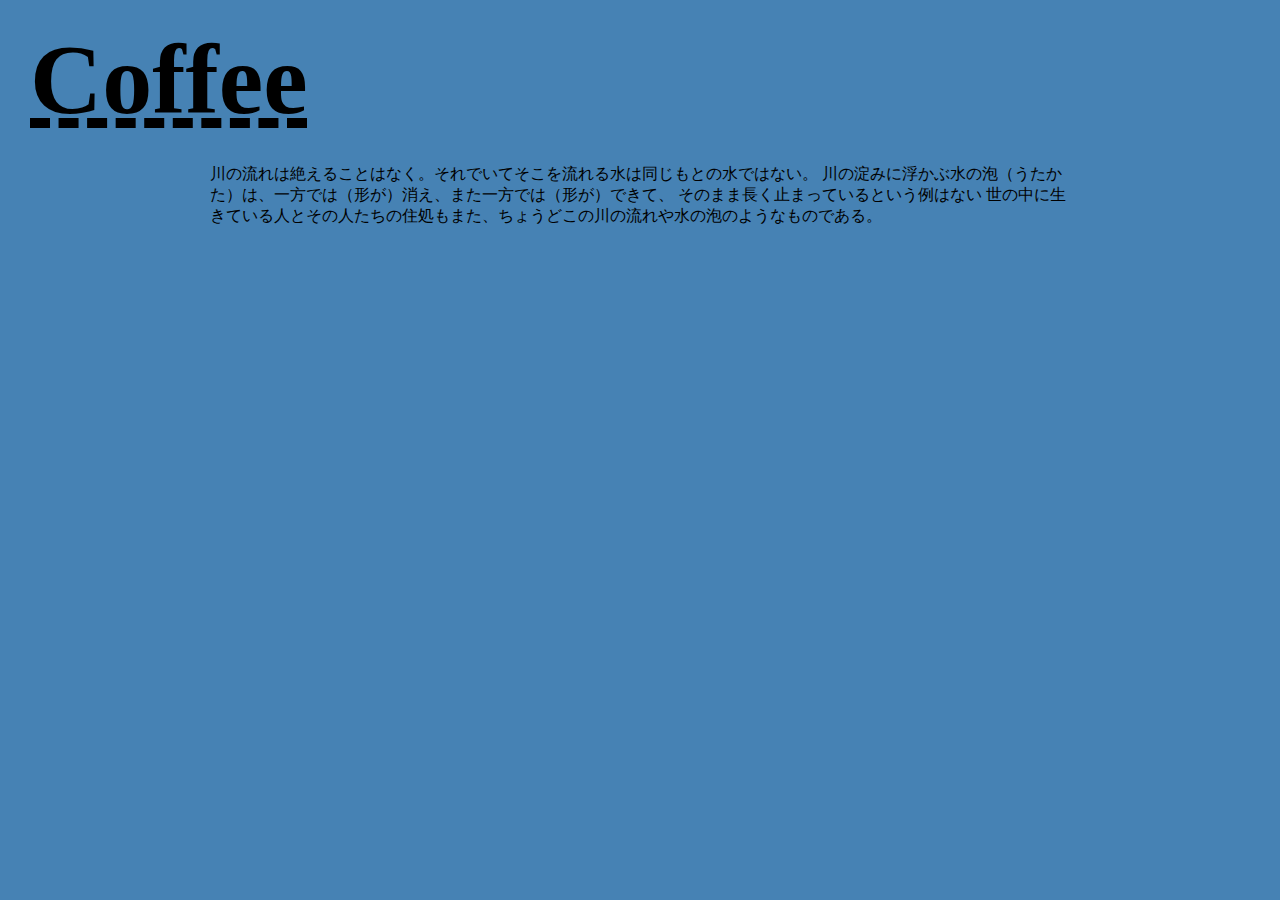
==== easttimor.html @ 93c5dd82 "Add files via upload" ====
<!DOCTYPE html>

<head>
    <title>coffeemangore</title>
    <meta charset="utf-8" />
    <link rel="stylesheet" type="text/css" href="main.css" />
    <script type="text/javascript" src="http://ajax.googleapis.com/ajax/libs/jquery/1.7.2/jquery.min.js"></script>
</head>

<header>
    <div class="nav">
        <p class="nav" class="shadow" class="title"><a href="index.html">Coffee</a></p>
        
            </div>
        </p>
        </header>

<body>
        <main>
            <div class="main-contents">


                <div class="gallery-blend">
                    
                    <a>
                        <figure class="gallery-item-blend">川の流れは絶えることはなく。それでいてそこを流れる水は同じもとの水ではない。
                            川の淀みに浮かぶ水の泡（うたかた）は、一方では（形が）消え、また一方では（形が）できて、
                            そのまま長く止まっているという例はない
                            世の中に生きている人とその人たちの住処もまた、ちょうどこの川の流れや水の泡のようなものである。
                            <p class="article-headline-blend"><br></p>
                            </figure>
                    </a>
                       


                </div>
            </div>








            
        </div>

    </main>

    

        <script type="text/javascript">
            /* When the user clicks on the button, 
toggle between hiding and showing the dropdown content */
            function myFunction() {
                document.getElementById("myDropdown").classList.toggle("show");
            }

            // Close the dropdown menu if the user clicks outside of it
            window.onclick = function(event) {
                if (!event.target.matches('.dropbtn')) {

                    var dropdowns = document.getElementsByClassName("dropdown-content");
                    var i;
                    for (i = 0; i < dropdowns.length; i++) {
                        var openDropdown = dropdowns[i];
                        if (openDropdown.classList.contains('show')) {
                            openDropdown.classList.remove('show');
                        }
                    }
                }
            }
        </script>
</body>
---- main.css ----
body {
    background-color: #4682B4;
}

.nav {
    font-weight: 900;
    font-size: 250%;
    margin: 11px;
    margin-right: 10%px;
    display: flex;
    justify-content: ;
    flex-wrap: ;
}

.nav a {
    text-decoration: underline;
    text-decoration-style: dashed;
    text-decoration-color: black;
    color: black;
}

.nav figure:hover {
    color:black;
    text-decoration: underline;
    text-decoration-style: dashed;
    font-style: italic;
}


.main-contents {
    position: relative;
    max-width: 940px;
    margin: 0px auto;
    padding: 0px;
    height: 100%;
    width: 80%;
}

.main-contents-menu {
    position: relative;
    max-width: 940px;
    margin: 20px auto;
    padding-top: 40px;
    padding-bottom: 100px;
    height: 100%;
    width: 50%;
}

.gallery {
    display: block; 
    justify-content: space-between;
    flex-wrap: wrap;
    margin: auto 300px;
    margin-top: 60px;
    margin-left: 200px;
    margin-right: 200px;
    margin-bottom: 150px;
}


.gallery a {
    text-decoration: none;
    color:black;
    padding: 20px;
    margin: auto;
}

.gallery figure:hover {
    background-color: yellow;
}

.gallery-item {
    border: 50px double black;
    border-radius: 30px;
    position: relative;
    text-align: center;
    font-family: fantasy;
    font-weight: bold;
    font-size: xx-large;
    padding-top: 30px;
    padding-bottom: 20px;
    min-width: min-content;
}

.gallery-menu {
    border: 50px double black;
    border-radius: 30px;
    position: relative;
    text-align: center;
    font-family: fantasy;
    font-weight: bold;
    font-size: xx-large;
    padding-top: 10px;
    padding-bottom: 10px;
    min-width: min-content;
}

.gallery-item-menu {
    position: relative;
    text-align: center;
    font-family: fantasy;
    font-weight: bold;
    font-size: xx-large;
    padding-top: 1px;
    padding-bottom: 1px;
    min-width: min-content;
}

.description {
    position: relative;
    text-align: center;
    font-family: fantasy;
    font-weight: normal;
    font-size: large;
    padding-top: 1px;
    padding-bottom: 1px;
    min-width: min-content;
}


.article-headline {
    font-weight: bold;
    text-align: center;
    color: white;
    position: absolute;
    width: 100%;
    bottom: 90px;
}

.article-description {
    color: black;
}

footer {
    color: black;
    background-color: black;;
    margin: 50px 50px 0px 50px;
    padding: 10px;
    border-style: solid;
    border-radius: 10%;
}       

footer ul > li {
    color: #4682B4;
    font-size: large;
    font-weight: bold;
    text-decoration: none;
}
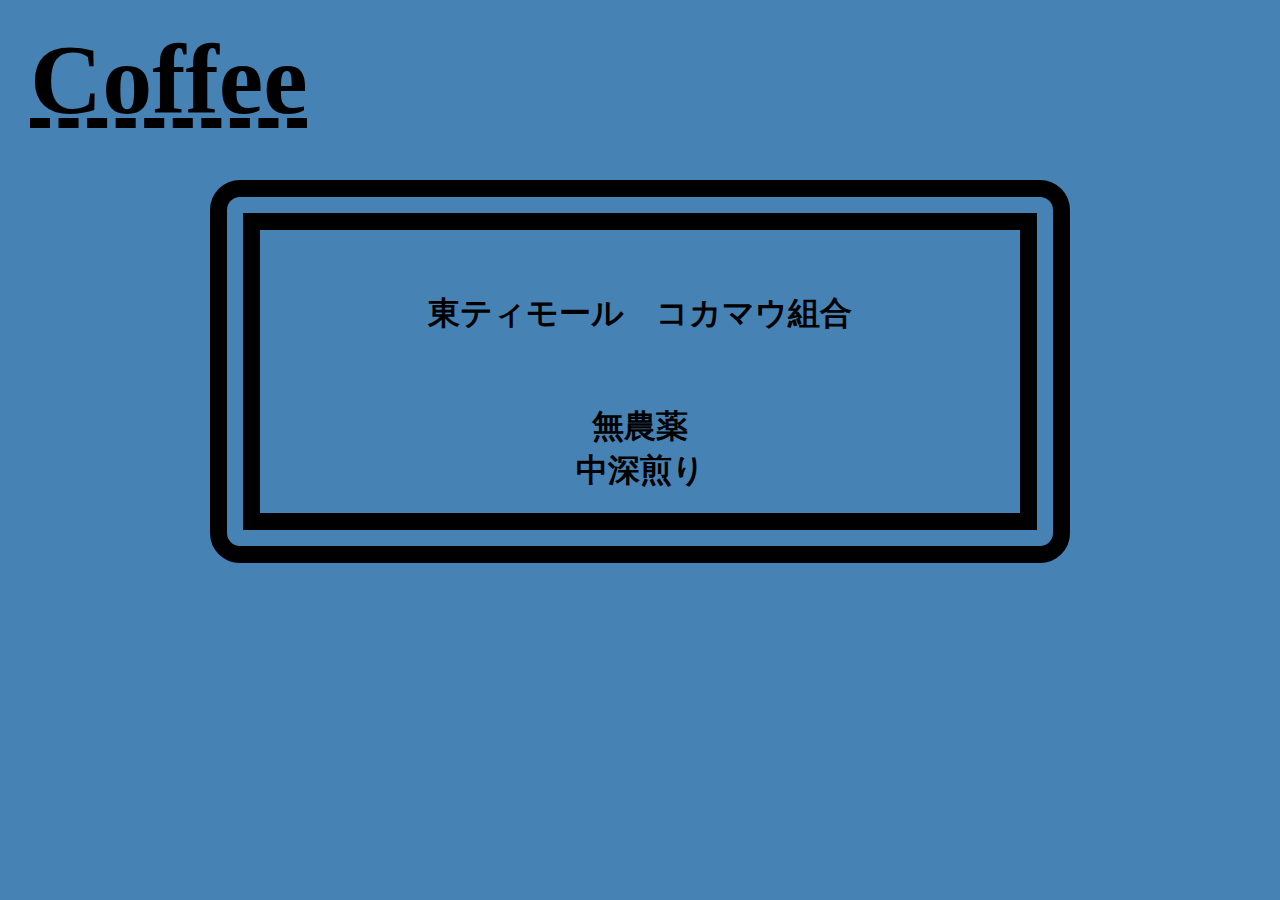
==== commit 9e048181: "Add files via upload" ====
--- a/easttimor.html
+++ b/easttimor.html
@@ -23,12 +23,16 @@
                 <div class="gallery-blend">
                     
                     <a>
-                        <figure class="gallery-item-blend">川の流れは絶えることはなく。それでいてそこを流れる水は同じもとの水ではない。
-                            川の淀みに浮かぶ水の泡（うたかた）は、一方では（形が）消え、また一方では（形が）できて、
-                            そのまま長く止まっているという例はない
-                            世の中に生きている人とその人たちの住処もまた、ちょうどこの川の流れや水の泡のようなものである。
-                            <p class="article-headline-blend"><br></p>
-                            </figure>
+                        <figure class="gallery-item">
+                            <p>東ティモール　コカマウ組合</p>
+                            
+                            <br>
+                            無農薬<br>
+                            中深煎り<br>
+                            
+                                
+                        </figure>
+                        
                     </a>
                        
 
--- a/main.css
+++ b/main.css
@@ -52,8 +52,8 @@
     flex-wrap: wrap;
     margin: auto 300px;
     margin-top: 60px;
-    margin-left: 200px;
-    margin-right: 200px;
+    margin-left: 100px;
+    margin-right: 100px;
     margin-bottom: 150px;
 }
 
@@ -132,7 +132,7 @@
 }
 
 footer {
-    color: black;
+    color: yellowgreen;
     background-color: black;;
     margin: 50px 50px 0px 50px;
     padding: 10px;
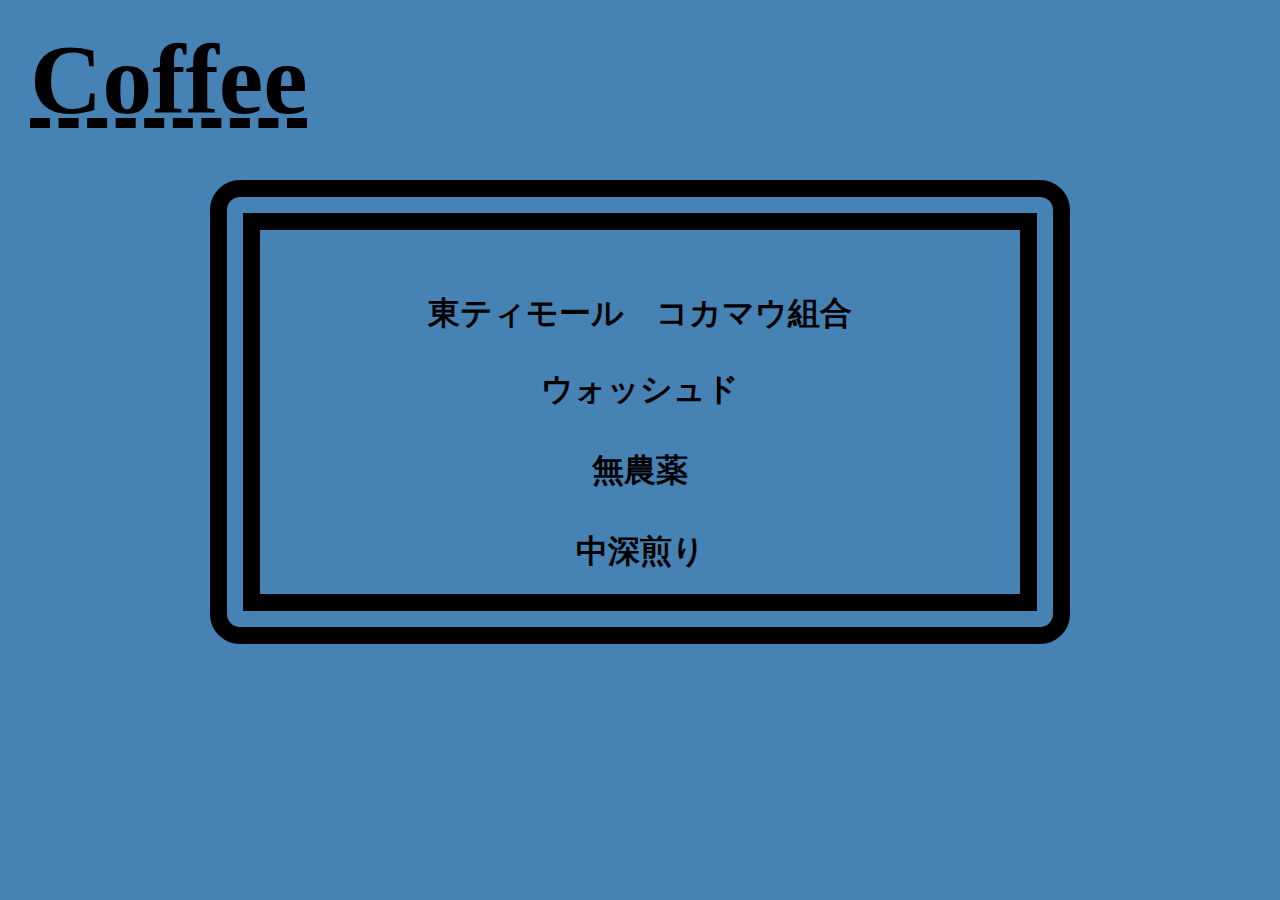
==== commit de7ccbd6: "Update easttimor.html" ====
--- a/easttimor.html
+++ b/easttimor.html
@@ -20,14 +20,16 @@
             <div class="main-contents">
 
 
-                <div class="gallery-blend">
+                <div class="gallery-beans">
                     
                     <a>
                         <figure class="gallery-item">
                             <p>東ティモール　コカマウ組合</p>
-                            
+
+                            ウォッシュド<br>
                             <br>
                             無農薬<br>
+                            <br>
                             中深煎り<br>
                             
                                 
@@ -76,4 +78,4 @@
                 }
             }
         </script>
-</body>+</body>
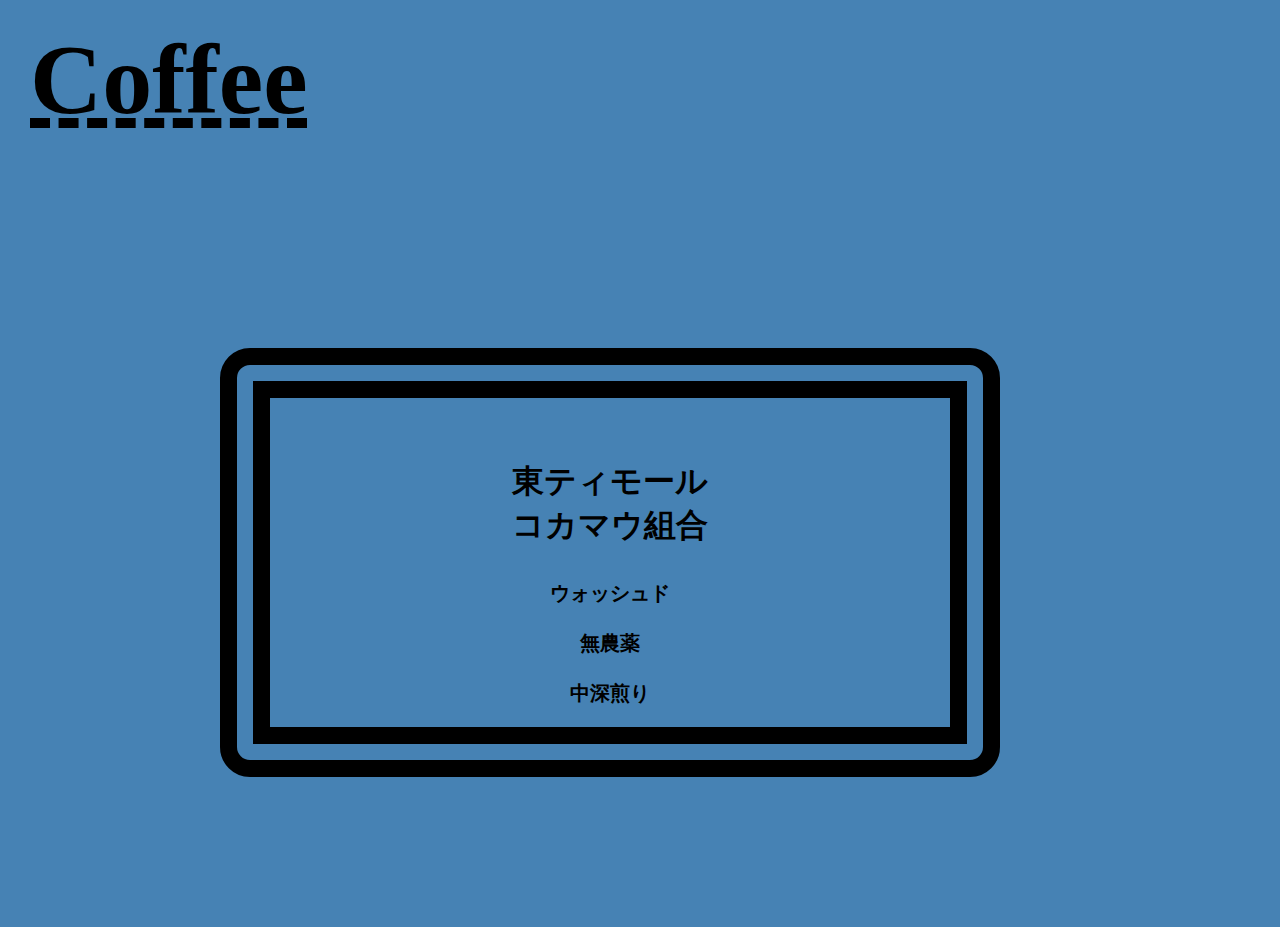
==== commit 6120bf2a: "Add files via upload" ====
--- a/easttimor.html
+++ b/easttimor.html
@@ -24,7 +24,7 @@
                     
                     <a>
                         <figure class="gallery-item">
-                            <p>東ティモール　コカマウ組合</p>
+                            <p>東ティモール<br>コカマウ組合</p>
 
                             ウォッシュド<br>
                             <br>
@@ -78,4 +78,4 @@
                 }
             }
         </script>
-</body>
+</body>--- a/main.css
+++ b/main.css
@@ -57,6 +57,16 @@
     margin-bottom: 150px;
 }
 
+.gallery-beans {
+    display: block; 
+    justify-content: space-between;
+    flex-wrap: wrap;
+    margin: auto 300px;
+    margin-top: 200px;
+    margin-left: 10px;
+    margin-right: 70px;
+    margin-bottom: 150px;
+}
 
 .gallery a {
     text-decoration: none;
@@ -76,10 +86,14 @@
     text-align: center;
     font-family: fantasy;
     font-weight: bold;
-    font-size: xx-large;
+    font-size: 20px;
     padding-top: 30px;
     padding-bottom: 20px;
     min-width: min-content;
+}
+
+.gallery-item > p {
+    font-size: xx-large;
 }
 
 .gallery-menu {
